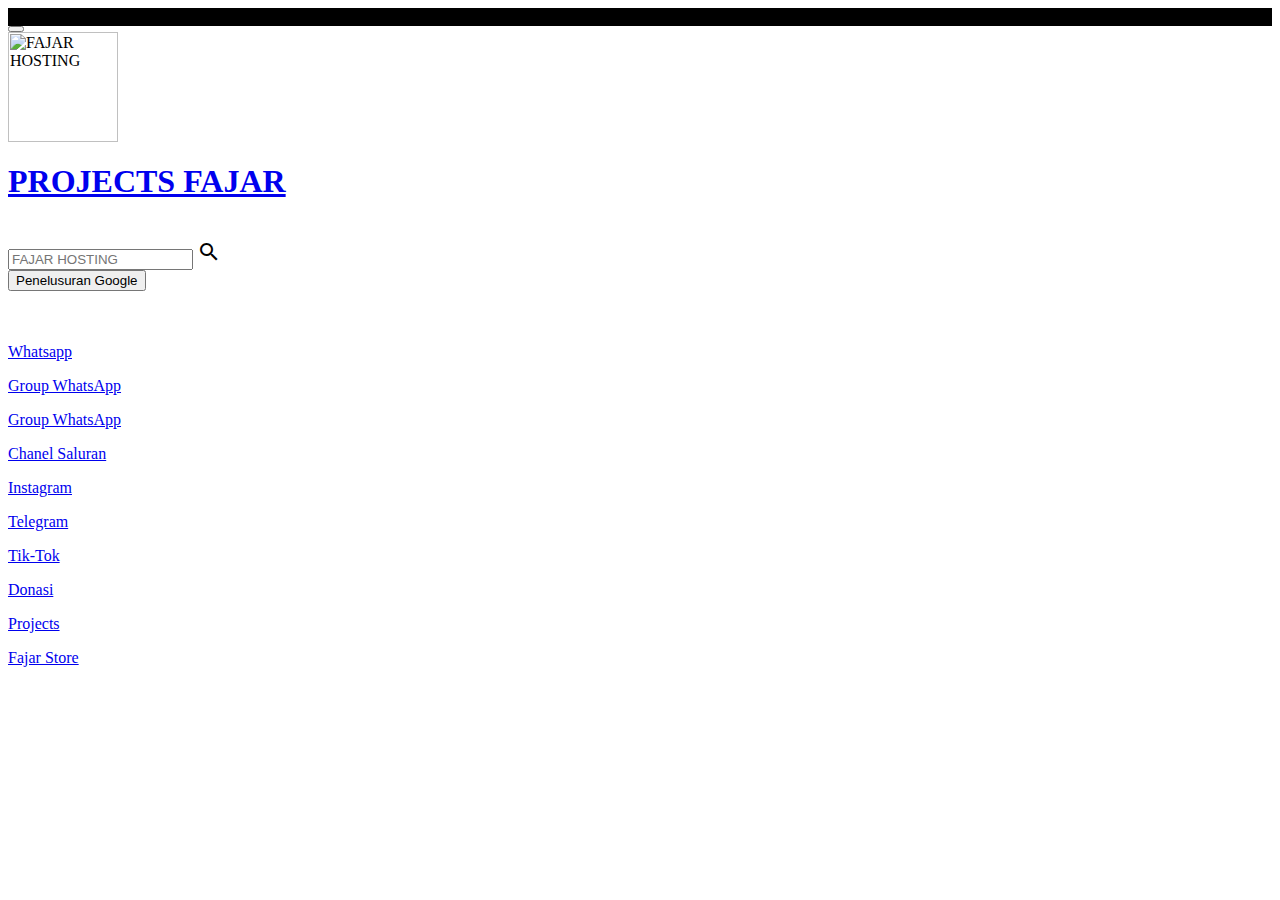
==== index.html @ 821adcb0 "Add files via upload" ====
<marquee bgcolor="black" behavior="" direction="left">HAII SAYA FAJAR HOSTING SAYA SEORANG PEKERJA PERANTAU & CODING HTML, CSS, MODULE & JAVA SECRIPT DAN SAYA SALAH SATU DEVELOPER BOT WHATSAPP DAN DEVELOPER FILE FREE FIRE</marquee>
<html lang="en">
  <head>
    <meta charset="UTF-8" />
    <meta name="description" content="WEBSITE FAJAR HOSTING" />
    <meta name="keywords" content="PROJECTS FAJAR HOSTING" />
    <meta name="author" content="FAJAR HOSTING" />
    <meta http-equiv="X-UA-Compatible" content="IE=edge" />
    <meta name="viewport" content="width=device-width, initial-scale=1.0" />
    <title>FAJAR HOSTING MY WEBSITE</title>
    <link rel="stylesheet" href="css/style.css" />
    <link
      rel="stylesheet"
      href="https://cdnjs.cloudflare.com/ajax/libs/font-awesome/6.4.0/css/all.min.css"
      integrity="sha512-iecdLmaskl7CVkqkXNQ/ZH/XLlvWZOJyj7Yy7tcenmpD1ypASozpmT/E0iPtmFIB46ZmdtAc9eNBvH0H/ZpiBw=="
      crossorigin="anonymous"
      referrerpolicy="no-referrer"
    />
    <link
      href="https://fonts.googleapis.com/icon?family=Material+Icons"
      rel="stylesheet"
    />
    <link rel="stylesheet" href="MY WEBSITE FAJAR HOSTING" />
  </head>
  <body>
    <header>
      <button onclick="alert('Welcome To Website Projects Fajar Hosting')">
        <div class="share-button">
          <i class="fa-solid fa-home"><a href="index.html"></a></i>
          <!-- <p>Share</p> -->
        </div>
      </button>
    </header>
    <div class="container">
      <div class="image-container">
        <img
          src="https://telegra.ph/file/9c33764fb9231ebddae80.jpg"
          alt="FAJAR HOSTING"
          height="110"
          width="110"
        />
      </div>
      <h1 class="name"><a href="https://t.me/rerez_x_hosting">PROJECTS FAJAR</a></h1>
      <br />
      <div class="search">
        <div class="search__input">
          <input id="searchInput" type="text" placeholder="FAJAR HOSTING" />
          <span onclick="cari()" class="material-icons">search</span>
        </div>

        <div class="search__action">
          <button onclick="cari()">Penelusuran Google</button>
        </div>
      </div>

      <br /><br />

      <!-- Whatsap -->
      <a
        href="https://wa.me/6285600753349"
        class="tile"
        data-aos="zoom-in"
        data-aos-duration="500"
      >
        <div class="icon" link="https://wa.me/6285600753349">
          <i class="fa-brands fa-whatsapp"></i>
        </div>
        <p>Whatsapp</p>
        <div class="tile-share-button">
          <i class="fa-solid fa-share"></i>
        </div>
      </a>
      <!-- whatsap group -->
      <a
        href="https://chat.whatsapp.com/BBmuetNULXa9MFOzxc79sl"
        class="tile"
        data-aos="zoom-in"
        data-aos-duration="2000"
      >
        <div class="icon" link="https://chat.whatsapp.com/BBmuetNULXa9MFOzxc79sl">
          <i class="fa-brands fa-whatsapp"></i>
        </div>
        <p>Group WhatsApp</p>
        <div class="tile-share-button">
          <i class="fa-solid fa-share"></i>
        </div>
      </a>
      
      <!-- Whatsapp Group-->
      <a
        href="https://chat.whatsapp.com/LuZ51cTOq60FMHsZHDsIi7"
        class="tile"
        data-aos="zoom-in"
        data-aos-duration="1000"
      >
        <div
          class="icon"
          link="https://chat.whatsapp.com/LuZ51cTOq60FMHsZHDsIi7"
        >
          <i class="fa-brands fa-whatsapp"></i>
        </div>
        <p>Group WhatsApp</p>
        <div class="tile-share-button">
          <i class="fa-solid fa-share"></i>
        </div>
      </a>

      <!-- chanel Saluran -->
      <a
        href="https://whatsapp.com/channel/0029VaSEhBH7dmeiU8lMPl2A"
        class="tile"
        data-aos="zoom-in"
        data-aos-duration="500"
      >
        <div class="icon" link="https://whatsapp.com/channel/0029VaSEhBH7dmeiU8lMPl2A">
          <i class="fa-brands fa-telegram"></i>
        </div>
        <p>Chanel Saluran</p>
        <div class="tile-share-button">
          <i class="fa-solid fa-share"></i>
        </div>
      </a>
      
      <!-- Instagram-->
      <a
        href="https://www.instagram.com/fajarstore_real?igsh=MWFqYWRlcnBnN2MwNQ=="
        data-aos="zoom-in"
        data-aos-duration="500"
      >
        <div class="icon" link="https://www.instagram.com/fajarstore_real?igsh=MWFqYWRlcnBnN2MwNQ==">
          <i class="fa-brands fa-telegram"></i>
        </div>
        <p> Instagram</p>
        <div class="tile-share-button">
          <i class="fa-solid fa-share"></i>
        </div>
      </a>
      
      <!-- Telegram -->
      <a
        href="t.me/fajarstore12"
        class="tile"
        data-aos="zoom-in"
        data-aos-duration="2000"
      >
        <div class="icon" link="t.me/fajarstore12">
          <i class="fa-brands fa-instagram"></i>
        </div>
        <p>Telegram</p>
        <div class="tile-share-button">
          <i class="fa-solid fa-share"></i>
        </div>
      </a>
      <!-- Toktok -->
      <a
        href="https://www.tiktok.com/@rerezz_hosting?_t=8nn8ePX9vtg&_r=1"
        class="tile"
        data-aos="zoom-in"
        data-aos-duration="2000"
      >
        <div class="icon" link="https://www.tiktok.com/@rerezz_hosting?_t=8nn8ePX9vtg&_r=1">
          <i class="fa-brands fa-tiktok"></i>
        </div>
        <p>Tik-Tok</p>
        <div class="tile-share-button">
          <i class="fa-solid fa-share"></i>
        </div>
      </a>
      
      <a
        href="https://saweria.co/Fajarset12"
        class="tile"
        data-aos="zoom-in"
        data-aos-duration="2000"
      >
        <div class="icon" link="https://saweria.co/Fajarset12">
          <i class="fa-brands fa-youtube"></i>
        </div>
        <p>Donasi</p>
        <div class="tile-share-button">
          <i class="fa-solid fa-share"></i>
        </div>
      </a>
      
      <!-- Projects -->
      <a
        href="Fajar/index.html"
        class="tile"
        data-aos="zoom-in"
        data-aos-duration="2500"
      >
        <div class="icon" link="#">
          <i class="fa-solid fa-gear"></i>
        </div>
        <p>Projects</p>
        <div class="tile-share-button">
          <i class="fa-solid fa-share"></i>
        </div>
      </a>
      
      <a
        href="Fajar/store.html"
        class="tile"
        data-aos="zoom-in"
        data-aos-duration="2000"
      >
        <div class="icon" link="Fajar/store.html">
          <i class="fa-solid fa-shop"></i>
        </div>
        <p>Fajar Store</p>
        <div class="tile-share-button">
          <i class="fa-solid fa-share"></i>
        </div>
      </a>
      
      <footer class="footer">
        <span id="typing"></span>
      </footer>
    </div>

    <!-- My JS -->
    <script src="js/app.js"></script>

    <!-- AOS JS -->
    <script src="https://unpkg.com/aos@next/dist/aos.js"></script>
    <script>
      AOS.init();
    </script>

    <!-- Typeit Open -->
    <!-- TypeitJS -->
    <script src="https://unpkg.com/typeit@8.7.1/dist/index.umd.js"></script>
    <script>
      new TypeIt("#typing", {
        speed: 50,
        waitUntilVisible: true,
      })
        .type("PROJECT", { delay: 500 })
        .move(-2)
        .delete(1)
        .type("")
        .move(null, { to: "END" })
        .type(" XYREZZ", { delay: 100 })
        .pause(300)
        .type(" S")
        .move(-1)
        .delete(1)
        .type(" HO")
        .move(null, { to: "END" })
        .type("TI")
        .pause(300)
        .move(-5)
        .type("")
        .move(null, { to: "END" })
        .type("NG 📡")
        .go();
    </script>
  </body>
</html>
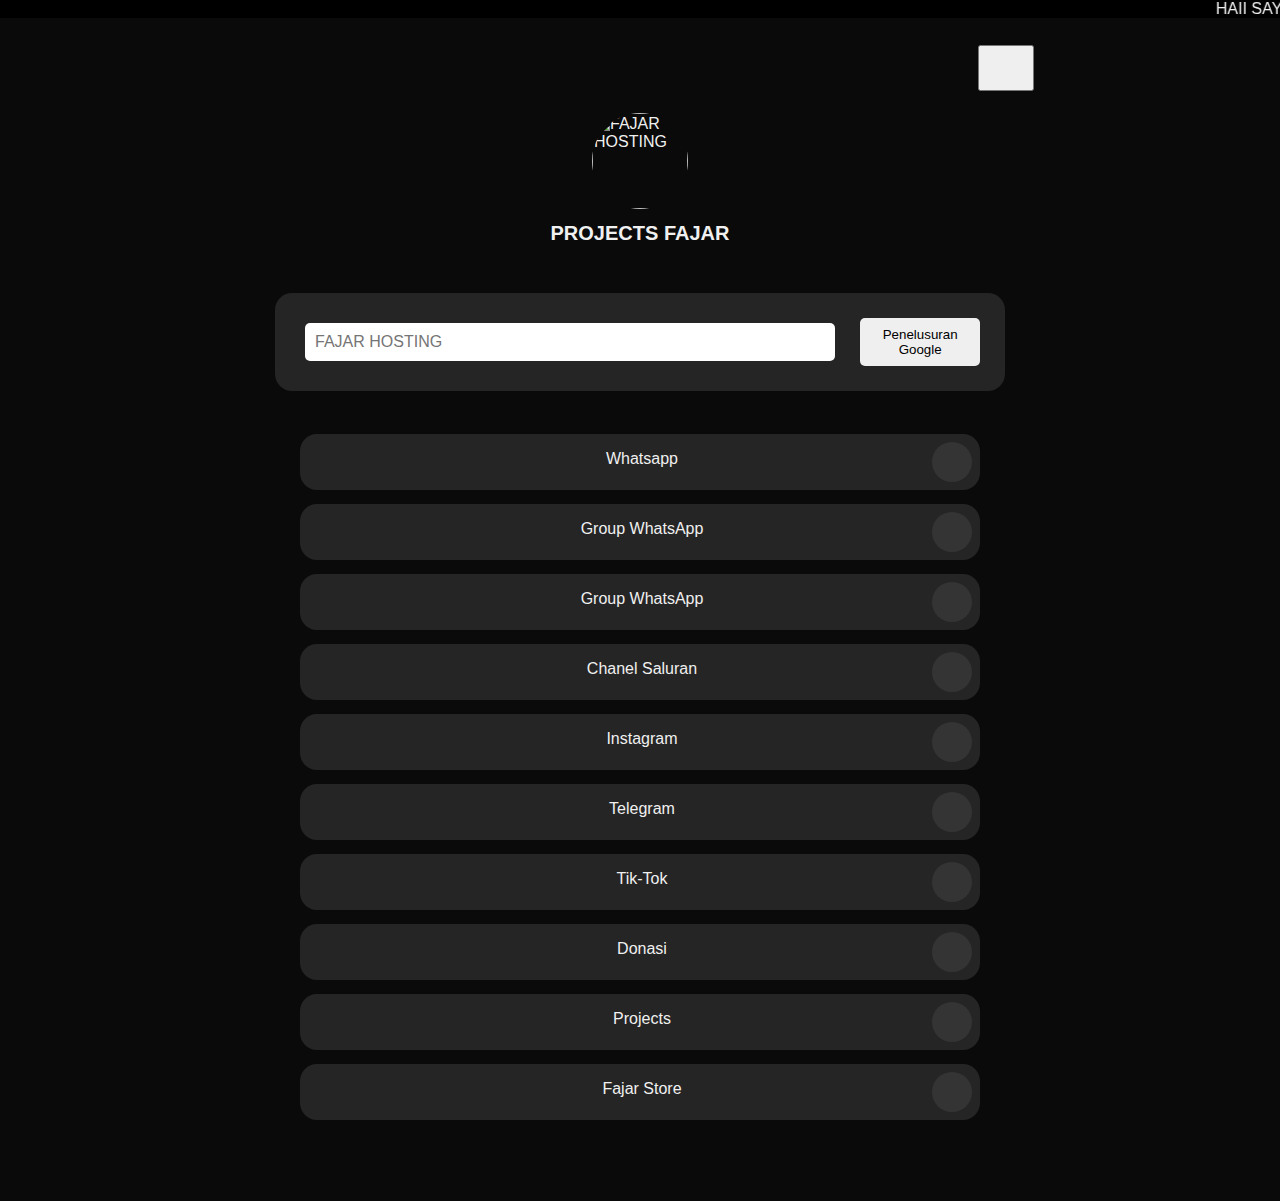
==== commit 25edd504: "Update index.html" ====
--- a/index.html
+++ b/index.html
@@ -124,6 +124,7 @@
       <!-- Instagram-->
       <a
         href="https://www.instagram.com/fajarstore_real?igsh=MWFqYWRlcnBnN2MwNQ=="
+        class="tile"
         data-aos="zoom-in"
         data-aos-duration="500"
       >
--- a/css/style.css
+++ b/css/style.css
@@ -0,0 +1,180 @@
+body {
+  margin: 0;
+  padding: 0;
+  color: rgb(240, 240, 240);
+  background: rgb(10, 10, 10);
+  background-size: cover;
+  display: flex;
+  align-items: center;
+  flex-direction: column;
+  width: 100%;
+  font-family: Verdana, Tahoma, sans-serif;
+  list-style: none;
+  scroll-behavior: smooth;
+}
+
+.disabled {
+  pointer-events: none;
+  cursor: none;
+}
+
+header {
+  width: 95%;
+  max-width: 788px;
+  display: flex;
+  justify-content: flex-end;
+  padding: 12px;
+  margin-top: 15px;
+}
+
+.share-button {
+  width: 40px;
+  height: 40px;
+  cursor: pointer;
+}
+
+.share-button i {
+  color: rgb(10, 10, 10);
+  margin: 12px;
+  font-size: 15;
+}
+
+.container {
+  max-width: 680px;
+  width: 91%;
+  margin: 10px;
+  display: flex;
+  flex-direction: column;
+  align-items: center;
+}
+
+.image-container img {
+  height: 96px;
+  width: 96px;
+  border-radius: 50%;
+  /* overflow: hidden; */
+}
+
+.name {
+  font-size: 20px;
+  margin-bottom: 30px;
+}
+
+a {
+  text-decoration: none;
+  color: rgb(240, 240, 240);
+}
+
+.tile {
+  width: 100%;
+  /* height: 56px; */
+  background-color: rgb(37, 37, 37);
+  margin: 7px;
+  border-radius: 17px;
+  display: flex;
+  justify-content: space-between;
+}
+
+.tile:hover {
+  transform: scale(1.02);
+  transition: cubic-bezier(0.07, 1.41, 0.82, 1.41) 0.2s;
+}
+
+.tile-share-button {
+  width: 40px;
+  height: 40px;
+  margin: 8px;
+  border-radius: 20px;
+  background-color: rgb(52, 52, 52);
+}
+
+.tile-share-button i {
+  margin-left: 12px;
+  margin-top: 12px;
+}
+
+.icon {
+  margin: 4px 8px;
+  width: 44px;
+  height: 44px;
+}
+
+.icon i {
+  /* display: flex; */
+  color: #fff;
+  padding: 10px 10px 10px;
+  font-size: 25px;
+}
+
+.footer {
+  margin: 2rem;
+}
+
+/* Google Clone */
+.search {
+  display: flex;
+  flex-direction: row;
+  gap: 20px;
+  /* max-width: 678px; */
+  padding: 25px;
+  width: 100%;
+  border-radius: 17px;
+  background-color: rgb(37, 37, 37);
+}
+
+.search__input {
+  display: flex;
+  align-items: center;
+  width: 100%;
+  /* border-radius: 99px; */
+  border-radius: 5px;
+  padding: 5px;
+}
+
+/* .search__input:hover {
+  box-shadow: rgba(0, 0, 0, 0.35) 0px 5px 15px;
+} */
+
+.search__input span {
+  padding: 1px;
+  margin: 4px;
+  display: none;
+}
+
+.search input {
+  border-radius: 5px;
+  flex: 1;
+  padding: 10px;
+  outline: none;
+  border: none;
+  font-size: 16px;
+}
+
+.search__action {
+  display: flex;
+  justify-content: center;
+  gap: 16px;
+}
+
+.search__action button {
+  border: none;
+  padding: 8px 16px;
+  border-radius: 5px;
+  cursor: pointer;
+}
+
+@media screen and (max-width: 678px) {
+  .search__action {
+    display: none;
+  }
+
+  .search__input span {
+    display: block;
+    cursor: pointer;
+    margin-left: 5px;
+    padding: 6px;
+    color: rgb(37, 37, 37);
+    border-radius: 10px 8px 5px 0;
+    background-color: #fff;
+  }
+}
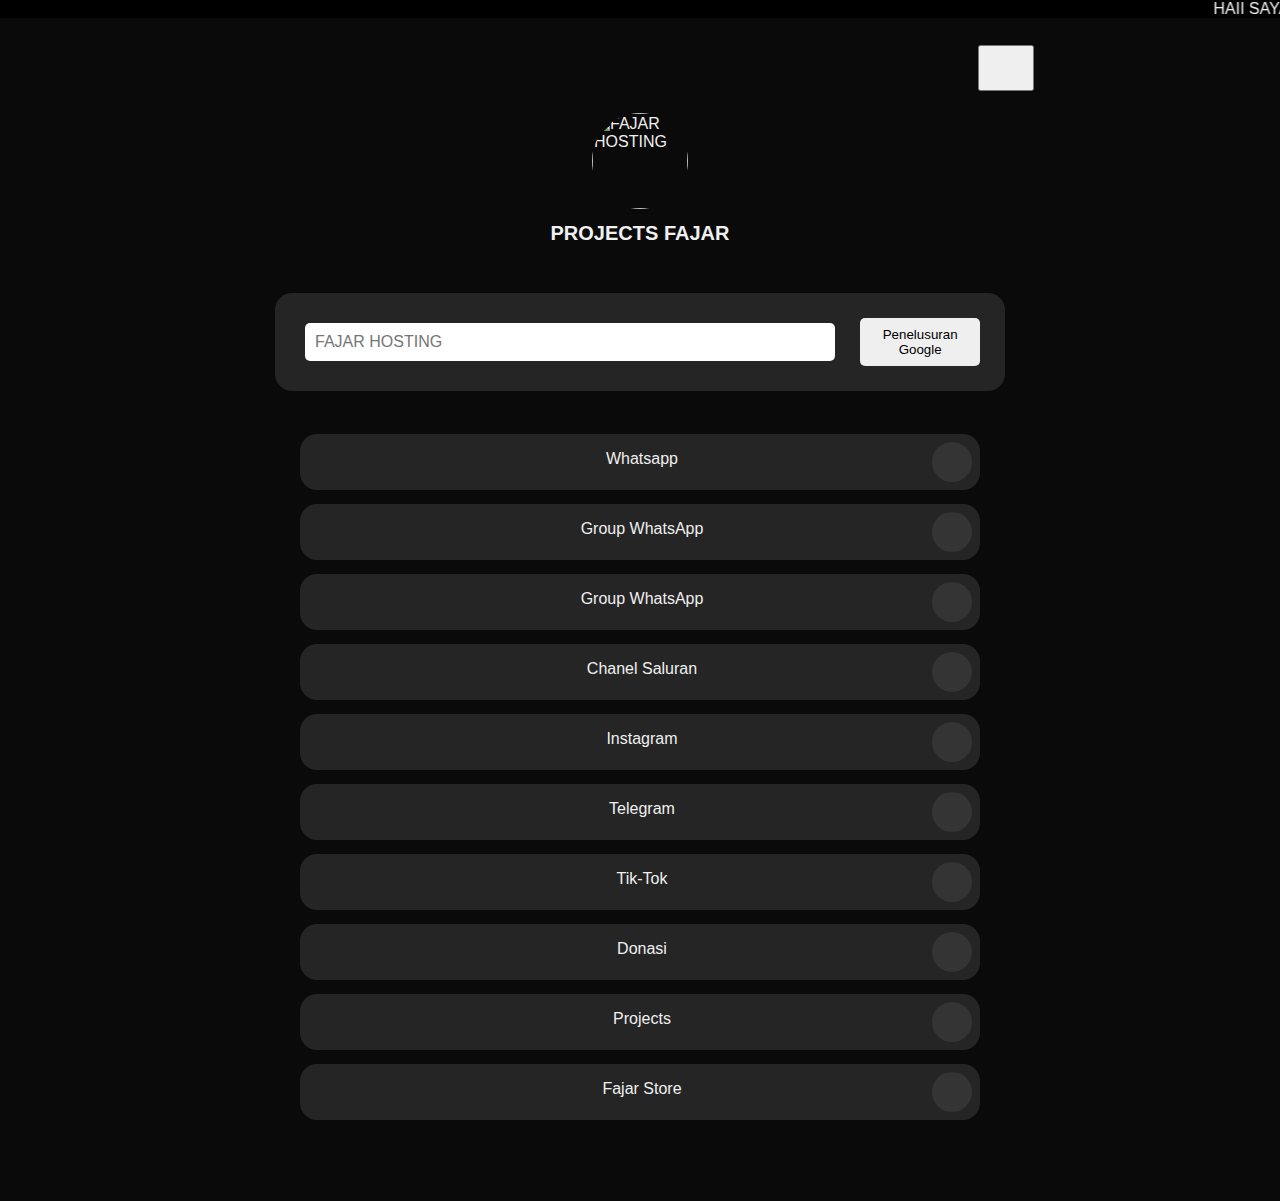
==== commit 915ef13b: "Update index.html" ====
--- a/index.html
+++ b/index.html
@@ -241,7 +241,7 @@
         .delete(1)
         .type("")
         .move(null, { to: "END" })
-        .type(" XYREZZ", { delay: 100 })
+        .type(" FAJAR", { delay: 100 })
         .pause(300)
         .type(" S")
         .move(-1)
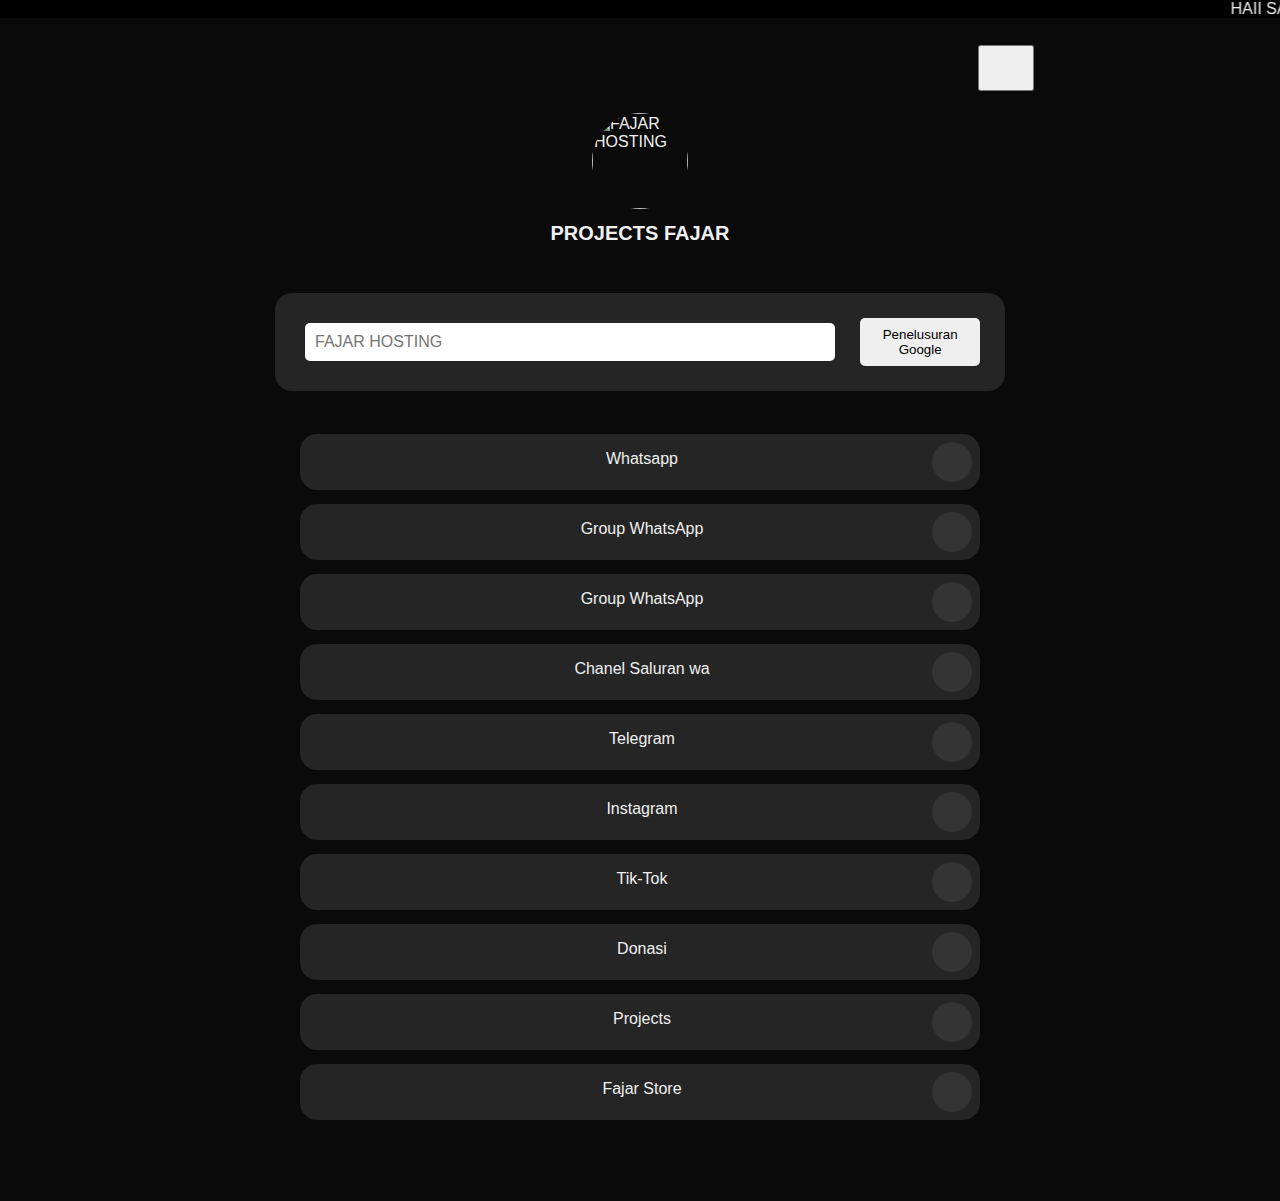
==== commit 963bde15: "Update index.html" ====
--- a/index.html
+++ b/index.html
@@ -72,12 +72,12 @@
       </a>
       <!-- whatsap group -->
       <a
-        href="https://chat.whatsapp.com/BBmuetNULXa9MFOzxc79sl"
-        class="tile"
-        data-aos="zoom-in"
-        data-aos-duration="2000"
-      >
-        <div class="icon" link="https://chat.whatsapp.com/BBmuetNULXa9MFOzxc79sl">
+        href="https://chat.whatsapp.com/BnlLUCyt8ORE0Zh3enWILl"
+        class="tile"
+        data-aos="zoom-in"
+        data-aos-duration="2000"
+      >
+        <div class="icon" link="https://chat.whatsapp.com/BnlLUCyt8ORE0Zh3enWILl">
           <i class="fa-brands fa-whatsapp"></i>
         </div>
         <p>Group WhatsApp</p>
@@ -88,14 +88,14 @@
       
       <!-- Whatsapp Group-->
       <a
-        href="https://chat.whatsapp.com/LuZ51cTOq60FMHsZHDsIi7"
+        href="https://chat.whatsapp.com/DUzbxxO0OoEHaq7NVw4y23"
         class="tile"
         data-aos="zoom-in"
         data-aos-duration="1000"
       >
         <div
           class="icon"
-          link="https://chat.whatsapp.com/LuZ51cTOq60FMHsZHDsIi7"
+          link="https://chat.whatsapp.com/DUzbxxO0OoEHaq7NVw4y23"
         >
           <i class="fa-brands fa-whatsapp"></i>
         </div>
@@ -115,31 +115,31 @@
         <div class="icon" link="https://whatsapp.com/channel/0029VaSEhBH7dmeiU8lMPl2A">
           <i class="fa-brands fa-telegram"></i>
         </div>
-        <p>Chanel Saluran</p>
-        <div class="tile-share-button">
-          <i class="fa-solid fa-share"></i>
-        </div>
-      </a>
-      
-      <!-- Instagram-->
+        <p>Chanel Saluran wa</p>
+        <div class="tile-share-button">
+          <i class="fa-solid fa-share"></i>
+        </div>
+      </a>
+      
+      <!-- Telegram-->
       <a
         href="https://www.instagram.com/fajarstore_real?igsh=MWFqYWRlcnBnN2MwNQ=="
         class="tile"
         data-aos="zoom-in"
         data-aos-duration="500"
       >
-        <div class="icon" link="https://www.instagram.com/fajarstore_real?igsh=MWFqYWRlcnBnN2MwNQ==">
+        <div class="icon" link="t.me/fajarstore12">
           <i class="fa-brands fa-telegram"></i>
         </div>
-        <p> Instagram</p>
-        <div class="tile-share-button">
-          <i class="fa-solid fa-share"></i>
-        </div>
-      </a>
-      
-      <!-- Telegram -->
-      <a
-        href="t.me/fajarstore12"
+        <p> Telegram</p>
+        <div class="tile-share-button">
+          <i class="fa-solid fa-share"></i>
+        </div>
+      </a>
+      
+      <!-- Instagram -->
+      <a
+        href="https://www.instagram.com/fajarstore_real?igsh=MWFqYWRlcnBnN2MwNQ=="
         class="tile"
         data-aos="zoom-in"
         data-aos-duration="2000"
@@ -147,7 +147,7 @@
         <div class="icon" link="t.me/fajarstore12">
           <i class="fa-brands fa-instagram"></i>
         </div>
-        <p>Telegram</p>
+        <p>Instagram</p>
         <div class="tile-share-button">
           <i class="fa-solid fa-share"></i>
         </div>
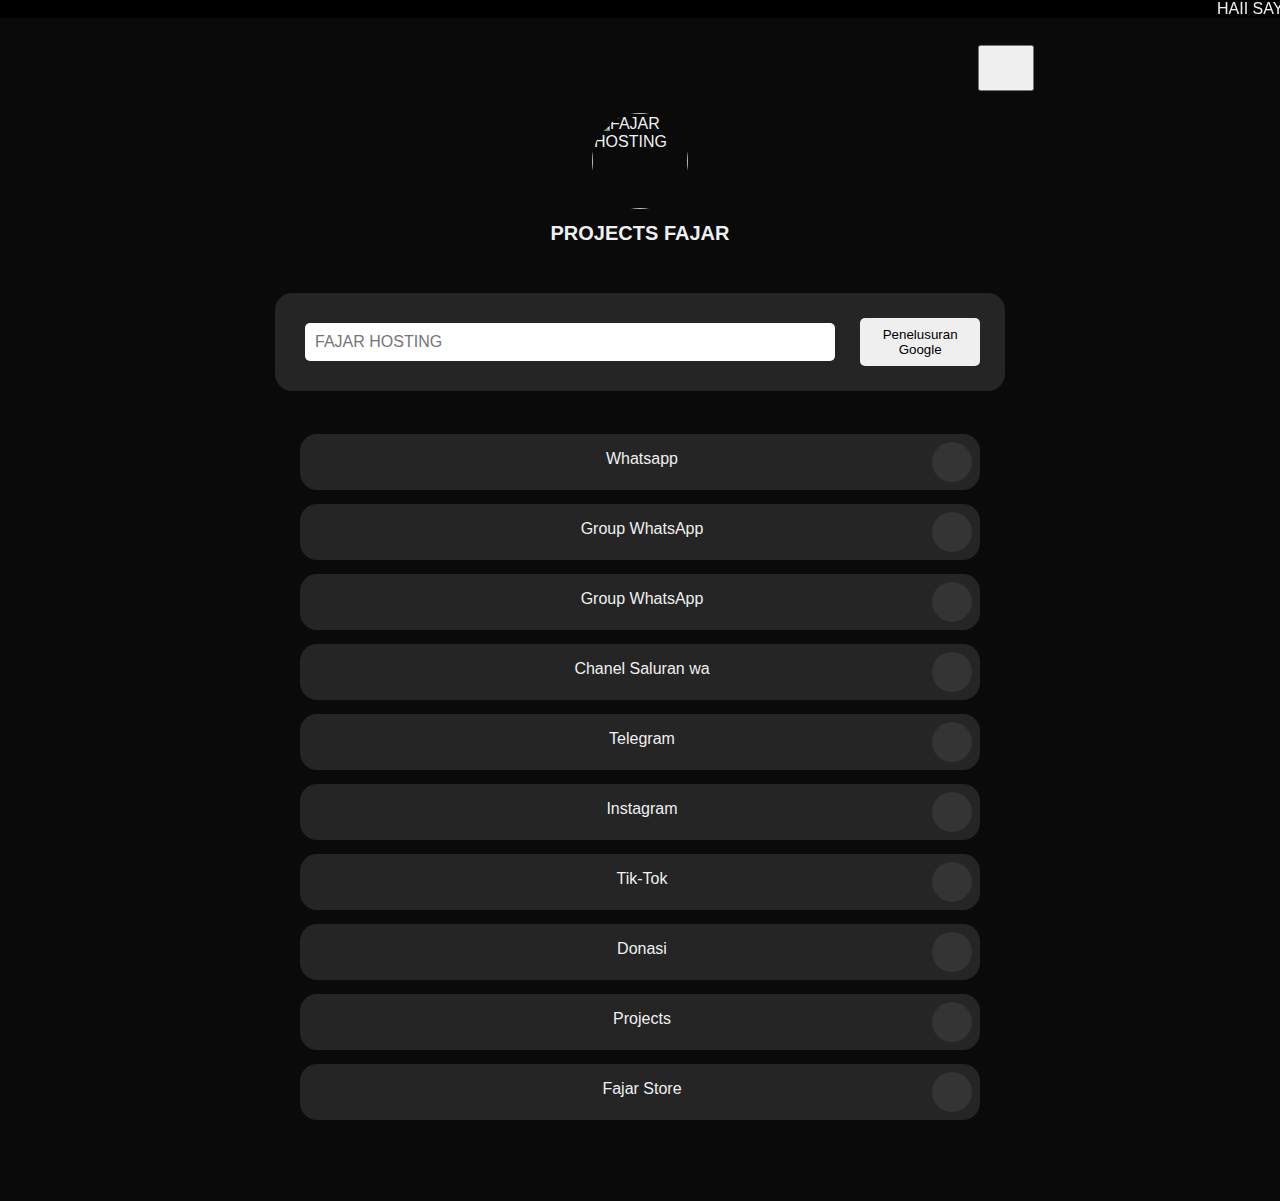
==== commit 3f5e07d2: "Update index.html" ====
--- a/index.html
+++ b/index.html
@@ -88,14 +88,14 @@
       
       <!-- Whatsapp Group-->
       <a
-        href="https://chat.whatsapp.com/DUzbxxO0OoEHaq7NVw4y23"
+        href="https://chat.whatsapp.com/F1IsnkZlx2MCtC1qvSSxx0"
         class="tile"
         data-aos="zoom-in"
         data-aos-duration="1000"
       >
         <div
           class="icon"
-          link="https://chat.whatsapp.com/DUzbxxO0OoEHaq7NVw4y23"
+          link="https://chat.whatsapp.com/F1IsnkZlx2MCtC1qvSSxx0"
         >
           <i class="fa-brands fa-whatsapp"></i>
         </div>
